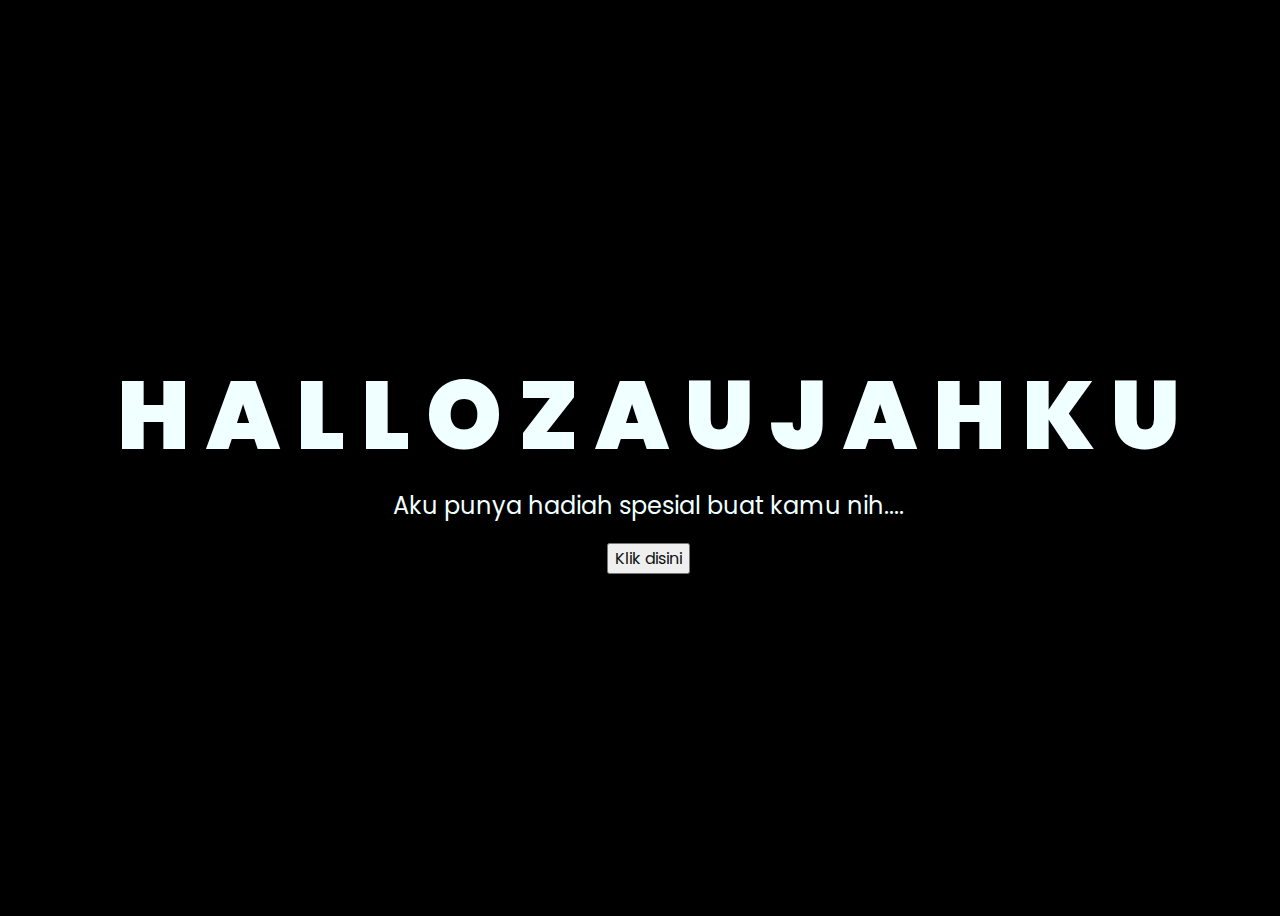
==== flower/index.html @ 650af080 "Add files via upload" ====
<!DOCTYPE html>
<html lang="en">
<head>
    <meta charset="UTF-8">
    <meta http-equiv="X-UA-Compatible" content="IE=edge">
    <meta name="viewport" content="width=device-width, initial-scale=1.0">
    <link rel="stylesheet" href="css/style.css">
    <link rel="icon" href="img/flowers.png" type="image/x-icon">
    <title>Flowers</title>
</head>
<body>
    <div class="greetings">
    <!-- silahkan menambah kata sesuai keinginan dengan <span>text...</span -->
        <span>H</span>
        <span>A</span>
        <span>L</span>
        <span>L</span>
        <span>O</span>
        <span>Z</span>
        <span>A</span>
        <span>U</span>
        <span>J</span>
        <span>A</span>
        <span>H</span>
        <span>K</span>
        <span>U</span>
    </div>
    <div class="description">
        <span>Aku punya hadiah spesial buat kamu nih....</span>
    </div>
    <div class="button">
        <button>
            <a href="flower.html">Klik disini</a>
        </button>
        
    </div>
</body>
</html>
---- flower/css/style.css ----
@import url('https://fonts.googleapis.com/css2?family=Poppins:ital,wght@0,500;1,900&display=swap');
*{
    font-family: 'Poppins',cursive;
}
body{
    color: azure;
    width: 100%;
    height: 100vh;
    display: flex;
    flex-direction: column;
    align-items: center;
    justify-content: center;
    background-color: black;
}
.greetings{
    font-size: 6rem;
    font-weight: 900;
}
.greetings > span{
    animation: glow 2.5s ease-in-out infinite;
}
@keyframes glow{
    0%, 100%{
        color: #fff;
        text-shadow: 0 0 12px #39c6d6, 0 0 50px #39c6d6, 0 0 100px #39c6d6;
    }
    10%, 90%{
        color: #111;
        text-shadow: none;
    }
}
.greetings > span:nth-child(2){
    animation-delay: .2s ;
}
.greetings > span:nth-child(3){
    animation-delay: .4s ;
}
.greetings > span:nth-child(4){
    animation-delay: .6s;
}
.greetings > span:nth-child(5){
    animation-delay: .8s;
}
.greetings > span:nth-child(6){
    animation-delay: 1.0s;
}
.greetings > span:nth-child(7){
    animation-delay: 1.2s;
}
.greetings > span:nth-child(8){
    animation-delay: 1.4s;
}
.greetings > span:nth-child(9){
    animation-delay: 1.6s;
}
.greetings > span:nth-child(10){
    animation-delay: 1.8s;
}
.greetings > span:nth-child(11){
    animation-delay: 2.0s;
}
.greetings > span:nth-child(12){
    animation-delay: 2.2s;
}
.greetings > span:nth-child(13){
    animation-delay: 2.4s;
}
.description{
    font-size: 1.5rem;
    margin-bottom: 20px;
}

.button a{
    text-decoration: none;
    font-size: 1rem;
    color: #111;
}

@media screen and (max-width:574px){
    .greetings{
        display: block;
        font-size: 3rem;
        font-weight: 500;
        text-align: center;
    }
    .description{
        font-size: 1rem;
    }
    
    .button a{
        font-size: .5rem;
    }
}
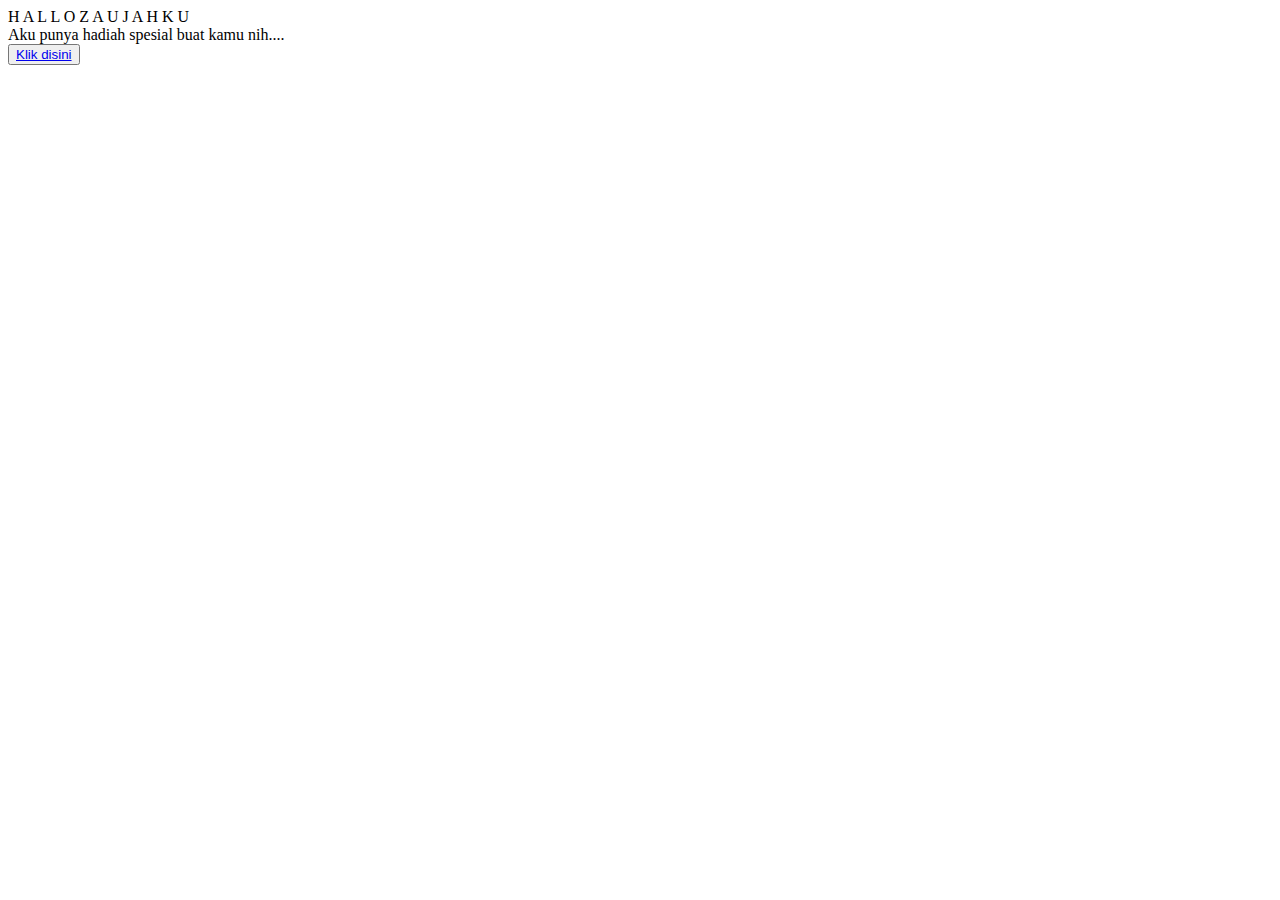
==== commit 2edcb8cb: "Update index.html" ====
--- a/flower/index.html
+++ b/flower/index.html
@@ -4,8 +4,8 @@
     <meta charset="UTF-8">
     <meta http-equiv="X-UA-Compatible" content="IE=edge">
     <meta name="viewport" content="width=device-width, initial-scale=1.0">
-    <link rel="stylesheet" href="css/style.css">
-    <link rel="icon" href="img/flowers.png" type="image/x-icon">
+    <link rel="stylesheet" href="flower/css/style.css">
+    <link rel="icon" href="flower/img/flowers.png" type="image/x-icon">
     <title>Flowers</title>
 </head>
 <body>
@@ -30,9 +30,9 @@
     </div>
     <div class="button">
         <button>
-            <a href="flower.html">Klik disini</a>
+            <a href="flower/flower.html">Klik disini</a>
         </button>
         
     </div>
 </body>
-</html>+</html>
